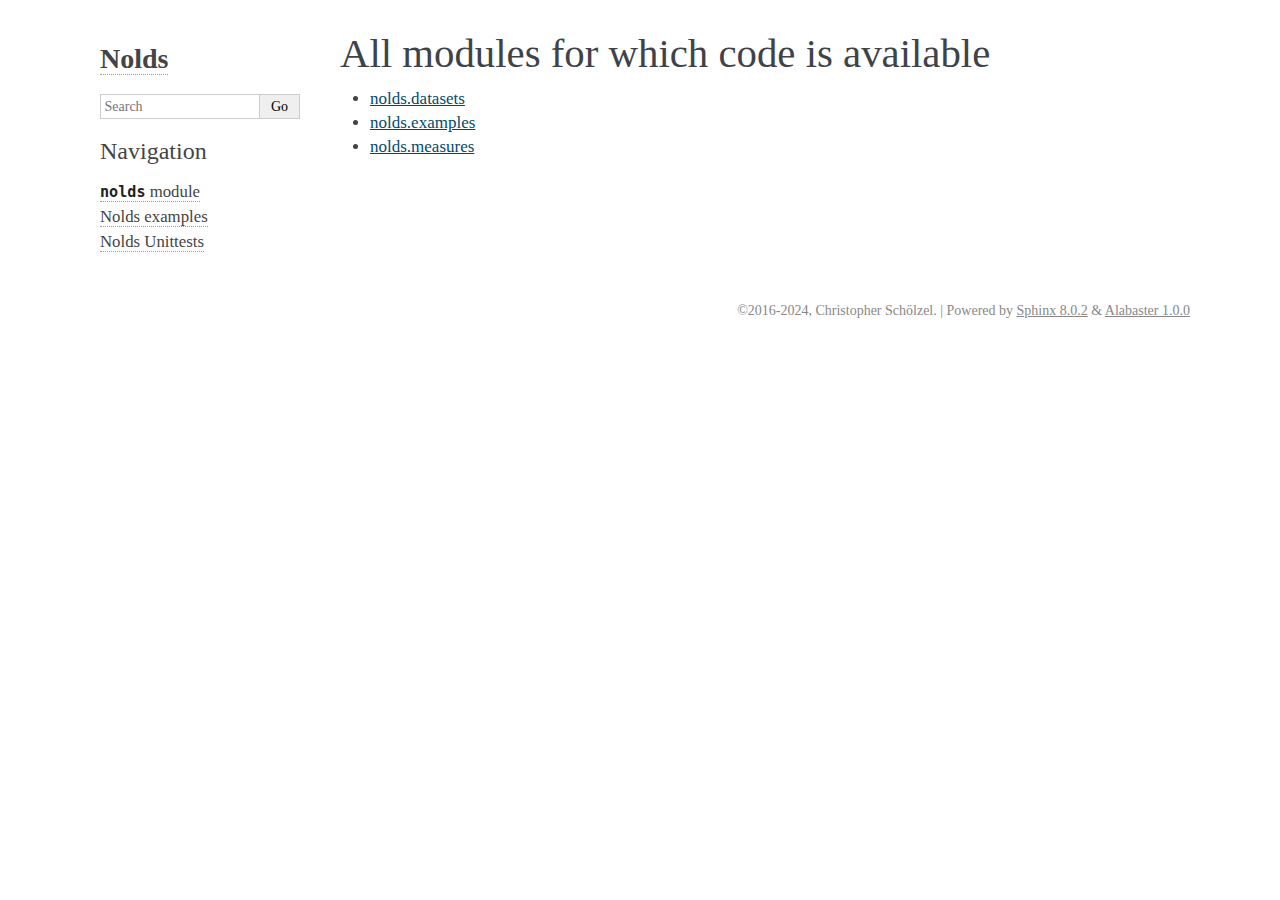
==== _modules/index.html @ 430486fe "updates to version 0.6.0" ====
<!DOCTYPE html>

<html lang="en" data-content_root="../">
  <head>
    <meta charset="utf-8" />
    <meta name="viewport" content="width=device-width, initial-scale=1.0" />
    <title>Overview: module code &#8212; Nolds 0.6.0 documentation</title>
    <link rel="stylesheet" type="text/css" href="../_static/pygments.css?v=fa44fd50" />
    <link rel="stylesheet" type="text/css" href="../_static/basic.css?v=c058f7c8" />
    <link rel="stylesheet" type="text/css" href="../_static/alabaster.css?v=19a2ea7e" />
    <script src="../_static/documentation_options.js?v=8fa8b3e9"></script>
    <script src="../_static/doctools.js?v=9a2dae69"></script>
    <script src="../_static/sphinx_highlight.js?v=dc90522c"></script>
    <link rel="index" title="Index" href="../genindex.html" />
    <link rel="search" title="Search" href="../search.html" />
   
  <link rel="stylesheet" href="../_static/custom.css" type="text/css" />
  

  
  

  </head><body>
  

    <div class="document">
      <div class="documentwrapper">
        <div class="bodywrapper">
          

          <div class="body" role="main">
            
  <h1>All modules for which code is available</h1>
<ul><li><a href="nolds/datasets.html">nolds.datasets</a></li>
<li><a href="nolds/examples.html">nolds.examples</a></li>
<li><a href="nolds/measures.html">nolds.measures</a></li>
</ul>

          </div>
          
        </div>
      </div>
      <div class="sphinxsidebar" role="navigation" aria-label="Main">
        <div class="sphinxsidebarwrapper">
<h1 class="logo"><a href="../index.html">Nolds</a></h1>









<search id="searchbox" style="display: none" role="search">
    <div class="searchformwrapper">
    <form class="search" action="../search.html" method="get">
      <input type="text" name="q" aria-labelledby="searchlabel" autocomplete="off" autocorrect="off" autocapitalize="off" spellcheck="false" placeholder="Search"/>
      <input type="submit" value="Go" />
    </form>
    </div>
</search>
<script>document.getElementById('searchbox').style.display = "block"</script><h3>Navigation</h3>
<ul>
<li class="toctree-l1"><a class="reference internal" href="../nolds.html"><code class="docutils literal notranslate"><span class="pre">nolds</span></code> module</a></li>
<li class="toctree-l1"><a class="reference internal" href="../examples.html">Nolds examples</a></li>
<li class="toctree-l1"><a class="reference internal" href="../tests.html">Nolds Unittests</a></li>
</ul>

<div class="relations">
<h3>Related Topics</h3>
<ul>
  <li><a href="../index.html">Documentation overview</a><ul>
  </ul></li>
</ul>
</div>








        </div>
      </div>
      <div class="clearer"></div>
    </div>
    <div class="footer">
      &#169;2016-2024, Christopher Schölzel.
      
      |
      Powered by <a href="https://www.sphinx-doc.org/">Sphinx 8.0.2</a>
      &amp; <a href="https://alabaster.readthedocs.io">Alabaster 1.0.0</a>
      
    </div>

    

    
  </body>
</html>
---- _static/pygments.css ----
pre { line-height: 125%; }
td.linenos .normal { color: inherit; background-color: transparent; padding-left: 5px; padding-right: 5px; }
span.linenos { color: inherit; background-color: transparent; padding-left: 5px; padding-right: 5px; }
td.linenos .special { color: #000000; background-color: #ffffc0; padding-left: 5px; padding-right: 5px; }
span.linenos.special { color: #000000; background-color: #ffffc0; padding-left: 5px; padding-right: 5px; }
.highlight .hll { background-color: #ffffcc }
.highlight { background: #eeffcc; }
.highlight .c { color: #408090; font-style: italic } /* Comment */
.highlight .err { border: 1px solid #FF0000 } /* Error */
.highlight .k { color: #007020; font-weight: bold } /* Keyword */
.highlight .o { color: #666666 } /* Operator */
.highlight .ch { color: #408090; font-style: italic } /* Comment.Hashbang */
.highlight .cm { color: #408090; font-style: italic } /* Comment.Multiline */
.highlight .cp { color: #007020 } /* Comment.Preproc */
.highlight .cpf { color: #408090; font-style: italic } /* Comment.PreprocFile */
.highlight .c1 { color: #408090; font-style: italic } /* Comment.Single */
.highlight .cs { color: #408090; background-color: #fff0f0 } /* Comment.Special */
.highlight .gd { color: #A00000 } /* Generic.Deleted */
.highlight .ge { font-style: italic } /* Generic.Emph */
.highlight .ges { font-weight: bold; font-style: italic } /* Generic.EmphStrong */
.highlight .gr { color: #FF0000 } /* Generic.Error */
.highlight .gh { color: #000080; font-weight: bold } /* Generic.Heading */
.highlight .gi { color: #00A000 } /* Generic.Inserted */
.highlight .go { color: #333333 } /* Generic.Output */
.highlight .gp { color: #c65d09; font-weight: bold } /* Generic.Prompt */
.highlight .gs { font-weight: bold } /* Generic.Strong */
.highlight .gu { color: #800080; font-weight: bold } /* Generic.Subheading */
.highlight .gt { color: #0044DD } /* Generic.Traceback */
.highlight .kc { color: #007020; font-weight: bold } /* Keyword.Constant */
.highlight .kd { color: #007020; font-weight: bold } /* Keyword.Declaration */
.highlight .kn { color: #007020; font-weight: bold } /* Keyword.Namespace */
.highlight .kp { color: #007020 } /* Keyword.Pseudo */
.highlight .kr { color: #007020; font-weight: bold } /* Keyword.Reserved */
.highlight .kt { color: #902000 } /* Keyword.Type */
.highlight .m { color: #208050 } /* Literal.Number */
.highlight .s { color: #4070a0 } /* Literal.String */
.highlight .na { color: #4070a0 } /* Name.Attribute */
.highlight .nb { color: #007020 } /* Name.Builtin */
.highlight .nc { color: #0e84b5; font-weight: bold } /* Name.Class */
.highlight .no { color: #60add5 } /* Name.Constant */
.highlight .nd { color: #555555; font-weight: bold } /* Name.Decorator */
.highlight .ni { color: #d55537; font-weight: bold } /* Name.Entity */
.highlight .ne { color: #007020 } /* Name.Exception */
.highlight .nf { color: #06287e } /* Name.Function */
.highlight .nl { color: #002070; font-weight: bold } /* Name.Label */
.highlight .nn { color: #0e84b5; font-weight: bold } /* Name.Namespace */
.highlight .nt { color: #062873; font-weight: bold } /* Name.Tag */
.highlight .nv { color: #bb60d5 } /* Name.Variable */
.highlight .ow { color: #007020; font-weight: bold } /* Operator.Word */
.highlight .w { color: #bbbbbb } /* Text.Whitespace */
.highlight .mb { color: #208050 } /* Literal.Number.Bin */
.highlight .mf { color: #208050 } /* Literal.Number.Float */
.highlight .mh { color: #208050 } /* Literal.Number.Hex */
.highlight .mi { color: #208050 } /* Literal.Number.Integer */
.highlight .mo { color: #208050 } /* Literal.Number.Oct */
.highlight .sa { color: #4070a0 } /* Literal.String.Affix */
.highlight .sb { color: #4070a0 } /* Literal.String.Backtick */
.highlight .sc { color: #4070a0 } /* Literal.String.Char */
.highlight .dl { color: #4070a0 } /* Literal.String.Delimiter */
.highlight .sd { color: #4070a0; font-style: italic } /* Literal.String.Doc */
.highlight .s2 { color: #4070a0 } /* Literal.String.Double */
.highlight .se { color: #4070a0; font-weight: bold } /* Literal.String.Escape */
.highlight .sh { color: #4070a0 } /* Literal.String.Heredoc */
.highlight .si { color: #70a0d0; font-style: italic } /* Literal.String.Interpol */
.highlight .sx { color: #c65d09 } /* Literal.String.Other */
.highlight .sr { color: #235388 } /* Literal.String.Regex */
.highlight .s1 { color: #4070a0 } /* Literal.String.Single */
.highlight .ss { color: #517918 } /* Literal.String.Symbol */
.highlight .bp { color: #007020 } /* Name.Builtin.Pseudo */
.highlight .fm { color: #06287e } /* Name.Function.Magic */
.highlight .vc { color: #bb60d5 } /* Name.Variable.Class */
.highlight .vg { color: #bb60d5 } /* Name.Variable.Global */
.highlight .vi { color: #bb60d5 } /* Name.Variable.Instance */
.highlight .vm { color: #bb60d5 } /* Name.Variable.Magic */
.highlight .il { color: #208050 } /* Literal.Number.Integer.Long */
---- _static/basic.css ----
/*
 * basic.css
 * ~~~~~~~~~
 *
 * Sphinx stylesheet -- basic theme.
 *
 * :copyright: Copyright 2007-2024 by the Sphinx team, see AUTHORS.
 * :license: BSD, see LICENSE for details.
 *
 */

/* -- main layout ----------------------------------------------------------- */

div.clearer {
    clear: both;
}

div.section::after {
    display: block;
    content: '';
    clear: left;
}

/* -- relbar ---------------------------------------------------------------- */

div.related {
    width: 100%;
    font-size: 90%;
}

div.related h3 {
    display: none;
}

div.related ul {
    margin: 0;
    padding: 0 0 0 10px;
    list-style: none;
}

div.related li {
    display: inline;
}

div.related li.right {
    float: right;
    margin-right: 5px;
}

/* -- sidebar --------------------------------------------------------------- */

div.sphinxsidebarwrapper {
    padding: 10px 5px 0 10px;
}

div.sphinxsidebar {
    float: left;
    width: 230px;
    margin-left: -100%;
    font-size: 90%;
    word-wrap: break-word;
    overflow-wrap : break-word;
}

div.sphinxsidebar ul {
    list-style: none;
}

div.sphinxsidebar ul ul,
div.sphinxsidebar ul.want-points {
    margin-left: 20px;
    list-style: square;
}

div.sphinxsidebar ul ul {
    margin-top: 0;
    margin-bottom: 0;
}

div.sphinxsidebar form {
    margin-top: 10px;
}

div.sphinxsidebar input {
    border: 1px solid #98dbcc;
    font-family: sans-serif;
    font-size: 1em;
}

div.sphinxsidebar #searchbox form.search {
    overflow: hidden;
}

div.sphinxsidebar #searchbox input[type="text"] {
    float: left;
    width: 80%;
    padding: 0.25em;
    box-sizing: border-box;
}

div.sphinxsidebar #searchbox input[type="submit"] {
    float: left;
    width: 20%;
    border-left: none;
    padding: 0.25em;
    box-sizing: border-box;
}


img {
    border: 0;
    max-width: 100%;
}

/* -- search page ----------------------------------------------------------- */

ul.search {
    margin: 10px 0 0 20px;
    padding: 0;
}

ul.search li {
    padding: 5px 0 5px 20px;
    background-image: url(file.png);
    background-repeat: no-repeat;
    background-position: 0 7px;
}

ul.search li a {
    font-weight: bold;
}

ul.search li p.context {
    color: #888;
    margin: 2px 0 0 30px;
    text-align: left;
}

ul.keywordmatches li.goodmatch a {
    font-weight: bold;
}

/* -- index page ------------------------------------------------------------ */

table.contentstable {
    width: 90%;
    margin-left: auto;
    margin-right: auto;
}

table.contentstable p.biglink {
    line-height: 150%;
}

a.biglink {
    font-size: 1.3em;
}

span.linkdescr {
    font-style: italic;
    padding-top: 5px;
    font-size: 90%;
}

/* -- general index --------------------------------------------------------- */

table.indextable {
    width: 100%;
}

table.indextable td {
    text-align: left;
    vertical-align: top;
}

table.indextable ul {
    margin-top: 0;
    margin-bottom: 0;
    list-style-type: none;
}

table.indextable > tbody > tr > td > ul {
    padding-left: 0em;
}

table.indextable tr.pcap {
    height: 10px;
}

table.indextable tr.cap {
    margin-top: 10px;
    background-color: #f2f2f2;
}

img.toggler {
    margin-right: 3px;
    margin-top: 3px;
    cursor: pointer;
}

div.modindex-jumpbox {
    border-top: 1px solid #ddd;
    border-bottom: 1px solid #ddd;
    margin: 1em 0 1em 0;
    padding: 0.4em;
}

div.genindex-jumpbox {
    border-top: 1px solid #ddd;
    border-bottom: 1px solid #ddd;
    margin: 1em 0 1em 0;
    padding: 0.4em;
}

/* -- domain module index --------------------------------------------------- */

table.modindextable td {
    padding: 2px;
    border-collapse: collapse;
}

/* -- general body styles --------------------------------------------------- */

div.body {
    min-width: inherit;
    max-width: 800px;
}

div.body p, div.body dd, div.body li, div.body blockquote {
    -moz-hyphens: auto;
    -ms-hyphens: auto;
    -webkit-hyphens: auto;
    hyphens: auto;
}

a.headerlink {
    visibility: hidden;
}

a:visited {
    color: #551A8B;
}

h1:hover > a.headerlink,
h2:hover > a.headerlink,
h3:hover > a.headerlink,
h4:hover > a.headerlink,
h5:hover > a.headerlink,
h6:hover > a.headerlink,
dt:hover > a.headerlink,
caption:hover > a.headerlink,
p.caption:hover > a.headerlink,
div.code-block-caption:hover > a.headerlink {
    visibility: visible;
}

div.body p.caption {
    text-align: inherit;
}

div.body td {
    text-align: left;
}

.first {
    margin-top: 0 !important;
}

p.rubric {
    margin-top: 30px;
    font-weight: bold;
}

img.align-left, figure.align-left, .figure.align-left, object.align-left {
    clear: left;
    float: left;
    margin-right: 1em;
}

img.align-right, figure.align-right, .figure.align-right, object.align-right {
    clear: right;
    float: right;
    margin-left: 1em;
}

img.align-center, figure.align-center, .figure.align-center, object.align-center {
  display: block;
  margin-left: auto;
  margin-right: auto;
}

img.align-default, figure.align-default, .figure.align-default {
  display: block;
  margin-left: auto;
  margin-right: auto;
}

.align-left {
    text-align: left;
}

.align-center {
    text-align: center;
}

.align-default {
    text-align: center;
}

.align-right {
    text-align: right;
}

/* -- sidebars -------------------------------------------------------------- */

div.sidebar,
aside.sidebar {
    margin: 0 0 0.5em 1em;
    border: 1px solid #ddb;
    padding: 7px;
    background-color: #ffe;
    width: 40%;
    float: right;
    clear: right;
    overflow-x: auto;
}

p.sidebar-title {
    font-weight: bold;
}

nav.contents,
aside.topic,
div.admonition, div.topic, blockquote {
    clear: left;
}

/* -- topics ---------------------------------------------------------------- */

nav.contents,
aside.topic,
div.topic {
    border: 1px solid #ccc;
    padding: 7px;
    margin: 10px 0 10px 0;
}

p.topic-title {
    font-size: 1.1em;
    font-weight: bold;
    margin-top: 10px;
}

/* -- admonitions ----------------------------------------------------------- */

div.admonition {
    margin-top: 10px;
    margin-bottom: 10px;
    padding: 7px;
}

div.admonition dt {
    font-weight: bold;
}

p.admonition-title {
    margin: 0px 10px 5px 0px;
    font-weight: bold;
}

div.body p.centered {
    text-align: center;
    margin-top: 25px;
}

/* -- content of sidebars/topics/admonitions -------------------------------- */

div.sidebar > :last-child,
aside.sidebar > :last-child,
nav.contents > :last-child,
aside.topic > :last-child,
div.topic > :last-child,
div.admonition > :last-child {
    margin-bottom: 0;
}

div.sidebar::after,
aside.sidebar::after,
nav.contents::after,
aside.topic::after,
div.topic::after,
div.admonition::after,
blockquote::after {
    display: block;
    content: '';
    clear: both;
}

/* -- tables ---------------------------------------------------------------- */

table.docutils {
    margin-top: 10px;
    margin-bottom: 10px;
    border: 0;
    border-collapse: collapse;
}

table.align-center {
    margin-left: auto;
    margin-right: auto;
}

table.align-default {
    margin-left: auto;
    margin-right: auto;
}

table caption span.caption-number {
    font-style: italic;
}

table caption span.caption-text {
}

table.docutils td, table.docutils th {
    padding: 1px 8px 1px 5px;
    border-top: 0;
    border-left: 0;
    border-right: 0;
    border-bottom: 1px solid #aaa;
}

th {
    text-align: left;
    padding-right: 5px;
}

table.citation {
    border-left: solid 1px gray;
    margin-left: 1px;
}

table.citation td {
    border-bottom: none;
}

th > :first-child,
td > :first-child {
    margin-top: 0px;
}

th > :last-child,
td > :last-child {
    margin-bottom: 0px;
}

/* -- figures --------------------------------------------------------------- */

div.figure, figure {
    margin: 0.5em;
    padding: 0.5em;
}

div.figure p.caption, figcaption {
    padding: 0.3em;
}

div.figure p.caption span.caption-number,
figcaption span.caption-number {
    font-style: italic;
}

div.figure p.caption span.caption-text,
figcaption span.caption-text {
}

/* -- field list styles ----------------------------------------------------- */

table.field-list td, table.field-list th {
    border: 0 !important;
}

.field-list ul {
    margin: 0;
    padding-left: 1em;
}

.field-list p {
    margin: 0;
}

.field-name {
    -moz-hyphens: manual;
    -ms-hyphens: manual;
    -webkit-hyphens: manual;
    hyphens: manual;
}

/* -- hlist styles ---------------------------------------------------------- */

table.hlist {
    margin: 1em 0;
}

table.hlist td {
    vertical-align: top;
}

/* -- object description styles --------------------------------------------- */

.sig {
	font-family: 'Consolas', 'Menlo', 'DejaVu Sans Mono', 'Bitstream Vera Sans Mono', monospace;
}

.sig-name, code.descname {
    background-color: transparent;
    font-weight: bold;
}

.sig-name {
	font-size: 1.1em;
}

code.descname {
    font-size: 1.2em;
}

.sig-prename, code.descclassname {
    background-color: transparent;
}

.optional {
    font-size: 1.3em;
}

.sig-paren {
    font-size: larger;
}

.sig-param.n {
	font-style: italic;
}

/* C++ specific styling */

.sig-inline.c-texpr,
.sig-inline.cpp-texpr {
	font-family: unset;
}

.sig.c   .k, .sig.c   .kt,
.sig.cpp .k, .sig.cpp .kt {
	color: #0033B3;
}

.sig.c   .m,
.sig.cpp .m {
	color: #1750EB;
}

.sig.c   .s, .sig.c   .sc,
.sig.cpp .s, .sig.cpp .sc {
	color: #067D17;
}


/* -- other body styles ----------------------------------------------------- */

ol.arabic {
    list-style: decimal;
}

ol.loweralpha {
    list-style: lower-alpha;
}

ol.upperalpha {
    list-style: upper-alpha;
}

ol.lowerroman {
    list-style: lower-roman;
}

ol.upperroman {
    list-style: upper-roman;
}

:not(li) > ol > li:first-child > :first-child,
:not(li) > ul > li:first-child > :first-child {
    margin-top: 0px;
}

:not(li) > ol > li:last-child > :last-child,
:not(li) > ul > li:last-child > :last-child {
    margin-bottom: 0px;
}

ol.simple ol p,
ol.simple ul p,
ul.simple ol p,
ul.simple ul p {
    margin-top: 0;
}

ol.simple > li:not(:first-child) > p,
ul.simple > li:not(:first-child) > p {
    margin-top: 0;
}

ol.simple p,
ul.simple p {
    margin-bottom: 0;
}

aside.footnote > span,
div.citation > span {
    float: left;
}
aside.footnote > span:last-of-type,
div.citation > span:last-of-type {
  padding-right: 0.5em;
}
aside.footnote > p {
  margin-left: 2em;
}
div.citation > p {
  margin-left: 4em;
}
aside.footnote > p:last-of-type,
div.citation > p:last-of-type {
    margin-bottom: 0em;
}
aside.footnote > p:last-of-type:after,
div.citation > p:last-of-type:after {
    content: "";
    clear: both;
}

dl.field-list {
    display: grid;
    grid-template-columns: fit-content(30%) auto;
}

dl.field-list > dt {
    font-weight: bold;
    word-break: break-word;
    padding-left: 0.5em;
    padding-right: 5px;
}

dl.field-list > dd {
    padding-left: 0.5em;
    margin-top: 0em;
    margin-left: 0em;
    margin-bottom: 0em;
}

dl {
    margin-bottom: 15px;
}

dd > :first-child {
    margin-top: 0px;
}

dd ul, dd table {
    margin-bottom: 10px;
}

dd {
    margin-top: 3px;
    margin-bottom: 10px;
    margin-left: 30px;
}

.sig dd {
    margin-top: 0px;
    margin-bottom: 0px;
}

.sig dl {
    margin-top: 0px;
    margin-bottom: 0px;
}

dl > dd:last-child,
dl > dd:last-child > :last-child {
    margin-bottom: 0;
}

dt:target, span.highlighted {
    background-color: #fbe54e;
}

rect.highlighted {
    fill: #fbe54e;
}

dl.glossary dt {
    font-weight: bold;
    font-size: 1.1em;
}

.versionmodified {
    font-style: italic;
}

.system-message {
    background-color: #fda;
    padding: 5px;
    border: 3px solid red;
}

.footnote:target  {
    background-color: #ffa;
}

.line-block {
    display: block;
    margin-top: 1em;
    margin-bottom: 1em;
}

.line-block .line-block {
    margin-top: 0;
    margin-bottom: 0;
    margin-left: 1.5em;
}

.guilabel, .menuselection {
    font-family: sans-serif;
}

.accelerator {
    text-decoration: underline;
}

.classifier {
    font-style: oblique;
}

.classifier:before {
    font-style: normal;
    margin: 0 0.5em;
    content: ":";
    display: inline-block;
}

abbr, acronym {
    border-bottom: dotted 1px;
    cursor: help;
}

.translated {
    background-color: rgba(207, 255, 207, 0.2)
}

.untranslated {
    background-color: rgba(255, 207, 207, 0.2)
}

/* -- code displays --------------------------------------------------------- */

pre {
    overflow: auto;
    overflow-y: hidden;  /* fixes display issues on Chrome browsers */
}

pre, div[class*="highlight-"] {
    clear: both;
}

span.pre {
    -moz-hyphens: none;
    -ms-hyphens: none;
    -webkit-hyphens: none;
    hyphens: none;
    white-space: nowrap;
}

div[class*="highlight-"] {
    margin: 1em 0;
}

td.linenos pre {
    border: 0;
    background-color: transparent;
    color: #aaa;
}

table.highlighttable {
    display: block;
}

table.highlighttable tbody {
    display: block;
}

table.highlighttable tr {
    display: flex;
}

table.highlighttable td {
    margin: 0;
    padding: 0;
}

table.highlighttable td.linenos {
    padding-right: 0.5em;
}

table.highlighttable td.code {
    flex: 1;
    overflow: hidden;
}

.highlight .hll {
    display: block;
}

div.highlight pre,
table.highlighttable pre {
    margin: 0;
}

div.code-block-caption + div {
    margin-top: 0;
}

div.code-block-caption {
    margin-top: 1em;
    padding: 2px 5px;
    font-size: small;
}

div.code-block-caption code {
    background-color: transparent;
}

table.highlighttable td.linenos,
span.linenos,
div.highlight span.gp {  /* gp: Generic.Prompt */
  user-select: none;
  -webkit-user-select: text; /* Safari fallback only */
  -webkit-user-select: none; /* Chrome/Safari */
  -moz-user-select: none; /* Firefox */
  -ms-user-select: none; /* IE10+ */
}

div.code-block-caption span.caption-number {
    padding: 0.1em 0.3em;
    font-style: italic;
}

div.code-block-caption span.caption-text {
}

div.literal-block-wrapper {
    margin: 1em 0;
}

code.xref, a code {
    background-color: transparent;
    font-weight: bold;
}

h1 code, h2 code, h3 code, h4 code, h5 code, h6 code {
    background-color: transparent;
}

.viewcode-link {
    float: right;
}

.viewcode-back {
    float: right;
    font-family: sans-serif;
}

div.viewcode-block:target {
    margin: -1px -10px;
    padding: 0 10px;
}

/* -- math display ---------------------------------------------------------- */

img.math {
    vertical-align: middle;
}

div.body div.math p {
    text-align: center;
}

span.eqno {
    float: right;
}

span.eqno a.headerlink {
    position: absolute;
    z-index: 1;
}

div.math:hover a.headerlink {
    visibility: visible;
}

/* -- printout stylesheet --------------------------------------------------- */

@media print {
    div.document,
    div.documentwrapper,
    div.bodywrapper {
        margin: 0 !important;
        width: 100%;
    }

    div.sphinxsidebar,
    div.related,
    div.footer,
    #top-link {
        display: none;
    }
}
---- _static/alabaster.css ----
/* -- page layout ----------------------------------------------------------- */

body {
    font-family: Georgia, serif;
    font-size: 17px;
    background-color: #fff;
    color: #000;
    margin: 0;
    padding: 0;
}


div.document {
    width: 1100px;
    margin: 30px auto 0 auto;
}

div.documentwrapper {
    float: left;
    width: 100%;
}

div.bodywrapper {
    margin: 0 0 0 220px;
}

div.sphinxsidebar {
    width: 220px;
    font-size: 14px;
    line-height: 1.5;
}

hr {
    border: 1px solid #B1B4B6;
}

div.body {
    background-color: #fff;
    color: #3E4349;
    padding: 0 30px 0 30px;
}

div.body > .section {
    text-align: left;
}

div.footer {
    width: 1100px;
    margin: 20px auto 30px auto;
    font-size: 14px;
    color: #888;
    text-align: right;
}

div.footer a {
    color: #888;
}

p.caption {
    font-family: inherit;
    font-size: inherit;
}


div.relations {
    display: none;
}


div.sphinxsidebar {
    max-height: 100%;
    overflow-y: auto;
}

div.sphinxsidebar a {
    color: #444;
    text-decoration: none;
    border-bottom: 1px dotted #999;
}

div.sphinxsidebar a:hover {
    border-bottom: 1px solid #999;
}

div.sphinxsidebarwrapper {
    padding: 18px 10px;
}

div.sphinxsidebarwrapper p.logo {
    padding: 0;
    margin: -10px 0 0 0px;
    text-align: center;
}

div.sphinxsidebarwrapper h1.logo {
    margin-top: -10px;
    text-align: center;
    margin-bottom: 5px;
    text-align: left;
}

div.sphinxsidebarwrapper h1.logo-name {
    margin-top: 0px;
}

div.sphinxsidebarwrapper p.blurb {
    margin-top: 0;
    font-style: normal;
}

div.sphinxsidebar h3,
div.sphinxsidebar h4 {
    font-family: Georgia, serif;
    color: #444;
    font-size: 24px;
    font-weight: normal;
    margin: 0 0 5px 0;
    padding: 0;
}

div.sphinxsidebar h4 {
    font-size: 20px;
}

div.sphinxsidebar h3 a {
    color: #444;
}

div.sphinxsidebar p.logo a,
div.sphinxsidebar h3 a,
div.sphinxsidebar p.logo a:hover,
div.sphinxsidebar h3 a:hover {
    border: none;
}

div.sphinxsidebar p {
    color: #555;
    margin: 10px 0;
}

div.sphinxsidebar ul {
    margin: 10px 0;
    padding: 0;
    color: #000;
}

div.sphinxsidebar ul li.toctree-l1 > a {
    font-size: 120%;
}

div.sphinxsidebar ul li.toctree-l2 > a {
    font-size: 110%;
}

div.sphinxsidebar input {
    border: 1px solid #CCC;
    font-family: Georgia, serif;
    font-size: 1em;
}

div.sphinxsidebar #searchbox {
    margin: 1em 0;
}

div.sphinxsidebar .search > div {
    display: table-cell;
}

div.sphinxsidebar hr {
    border: none;
    height: 1px;
    color: #AAA;
    background: #AAA;

    text-align: left;
    margin-left: 0;
    width: 50%;
}

div.sphinxsidebar .badge {
    border-bottom: none;
}

div.sphinxsidebar .badge:hover {
    border-bottom: none;
}

/* To address an issue with donation coming after search */
div.sphinxsidebar h3.donation {
    margin-top: 10px;
}

/* -- body styles ----------------------------------------------------------- */

a {
    color: #004B6B;
    text-decoration: underline;
}

a:hover {
    color: #6D4100;
    text-decoration: underline;
}

div.body h1,
div.body h2,
div.body h3,
div.body h4,
div.body h5,
div.body h6 {
    font-family: Georgia, serif;
    font-weight: normal;
    margin: 30px 0px 10px 0px;
    padding: 0;
}

div.body h1 { margin-top: 0; padding-top: 0; font-size: 240%; }
div.body h2 { font-size: 180%; }
div.body h3 { font-size: 150%; }
div.body h4 { font-size: 130%; }
div.body h5 { font-size: 100%; }
div.body h6 { font-size: 100%; }

a.headerlink {
    color: #DDD;
    padding: 0 4px;
    text-decoration: none;
}

a.headerlink:hover {
    color: #444;
    background: #EAEAEA;
}

div.body p, div.body dd, div.body li {
    line-height: 1.4em;
}

div.admonition {
    margin: 20px 0px;
    padding: 10px 30px;
    background-color: #EEE;
    border: 1px solid #CCC;
}

div.admonition tt.xref, div.admonition code.xref, div.admonition a tt {
    background-color: #FBFBFB;
    border-bottom: 1px solid #fafafa;
}

div.admonition p.admonition-title {
    font-family: Georgia, serif;
    font-weight: normal;
    font-size: 24px;
    margin: 0 0 10px 0;
    padding: 0;
    line-height: 1;
}

div.admonition p.last {
    margin-bottom: 0;
}

dt:target, .highlight {
    background: #FAF3E8;
}

div.warning {
    background-color: #FCC;
    border: 1px solid #FAA;
}

div.danger {
    background-color: #FCC;
    border: 1px solid #FAA;
    -moz-box-shadow: 2px 2px 4px #D52C2C;
    -webkit-box-shadow: 2px 2px 4px #D52C2C;
    box-shadow: 2px 2px 4px #D52C2C;
}

div.error {
    background-color: #FCC;
    border: 1px solid #FAA;
    -moz-box-shadow: 2px 2px 4px #D52C2C;
    -webkit-box-shadow: 2px 2px 4px #D52C2C;
    box-shadow: 2px 2px 4px #D52C2C;
}

div.caution {
    background-color: #FCC;
    border: 1px solid #FAA;
}

div.attention {
    background-color: #FCC;
    border: 1px solid #FAA;
}

div.important {
    background-color: #EEE;
    border: 1px solid #CCC;
}

div.note {
    background-color: #EEE;
    border: 1px solid #CCC;
}

div.tip {
    background-color: #EEE;
    border: 1px solid #CCC;
}

div.hint {
    background-color: #EEE;
    border: 1px solid #CCC;
}

div.seealso {
    background-color: #EEE;
    border: 1px solid #CCC;
}

div.topic {
    background-color: #EEE;
}

p.admonition-title {
    display: inline;
}

p.admonition-title:after {
    content: ":";
}

pre, tt, code {
    font-family: 'Consolas', 'Menlo', 'DejaVu Sans Mono', 'Bitstream Vera Sans Mono', monospace;
    font-size: 0.9em;
}

.hll {
    background-color: #FFC;
    margin: 0 -12px;
    padding: 0 12px;
    display: block;
}

img.screenshot {
}

tt.descname, tt.descclassname, code.descname, code.descclassname {
    font-size: 0.95em;
}

tt.descname, code.descname {
    padding-right: 0.08em;
}

img.screenshot {
    -moz-box-shadow: 2px 2px 4px #EEE;
    -webkit-box-shadow: 2px 2px 4px #EEE;
    box-shadow: 2px 2px 4px #EEE;
}

table.docutils {
    border: 1px solid #888;
    -moz-box-shadow: 2px 2px 4px #EEE;
    -webkit-box-shadow: 2px 2px 4px #EEE;
    box-shadow: 2px 2px 4px #EEE;
}

table.docutils td, table.docutils th {
    border: 1px solid #888;
    padding: 0.25em 0.7em;
}

table.field-list, table.footnote {
    border: none;
    -moz-box-shadow: none;
    -webkit-box-shadow: none;
    box-shadow: none;
}

table.footnote {
    margin: 15px 0;
    width: 100%;
    border: 1px solid #EEE;
    background: #FDFDFD;
    font-size: 0.9em;
}

table.footnote + table.footnote {
    margin-top: -15px;
    border-top: none;
}

table.field-list th {
    padding: 0 0.8em 0 0;
}

table.field-list td {
    padding: 0;
}

table.field-list p {
    margin-bottom: 0.8em;
}

/* Cloned from
 * https://github.com/sphinx-doc/sphinx/commit/ef60dbfce09286b20b7385333d63a60321784e68
 */
.field-name {
    -moz-hyphens: manual;
    -ms-hyphens: manual;
    -webkit-hyphens: manual;
    hyphens: manual;
}

table.footnote td.label {
    width: .1px;
    padding: 0.3em 0 0.3em 0.5em;
}

table.footnote td {
    padding: 0.3em 0.5em;
}

dl {
    margin-left: 0;
    margin-right: 0;
    margin-top: 0;
    padding: 0;
}

dl dd {
    margin-left: 30px;
}

blockquote {
    margin: 0 0 0 30px;
    padding: 0;
}

ul, ol {
    /* Matches the 30px from the narrow-screen "li > ul" selector below */
    margin: 10px 0 10px 30px;
    padding: 0;
}

pre {
    background: unset;
    padding: 7px 30px;
    margin: 15px 0px;
    line-height: 1.3em;
}

div.viewcode-block:target {
    background: #ffd;
}

dl pre, blockquote pre, li pre {
    margin-left: 0;
    padding-left: 30px;
}

tt, code {
    background-color: #ecf0f3;
    color: #222;
    /* padding: 1px 2px; */
}

tt.xref, code.xref, a tt {
    background-color: #FBFBFB;
    border-bottom: 1px solid #fff;
}

a.reference {
    text-decoration: none;
    border-bottom: 1px dotted #004B6B;
}

a.reference:hover {
    border-bottom: 1px solid #6D4100;
}

/* Don't put an underline on images */
a.image-reference, a.image-reference:hover {
    border-bottom: none;
}

a.footnote-reference {
    text-decoration: none;
    font-size: 0.7em;
    vertical-align: top;
    border-bottom: 1px dotted #004B6B;
}

a.footnote-reference:hover {
    border-bottom: 1px solid #6D4100;
}

a:hover tt, a:hover code {
    background: #EEE;
}

@media screen and (max-width: 1100px) {

    body {
        margin: 0;
        padding: 20px 30px;
    }

    div.documentwrapper {
        float: none;
        background: #fff;
        margin-left: 0;
        margin-top: 0;
        margin-right: 0;
        margin-bottom: 0;
    }

    div.sphinxsidebar {
        display: block;
        float: none;
        width: unset;
        margin: 50px -30px -20px -30px;
        padding: 10px 20px;
        background: #333;
        color: #FFF;
    }

    div.sphinxsidebar h3, div.sphinxsidebar h4, div.sphinxsidebar p,
    div.sphinxsidebar h3 a {
        color: #fff;
    }

    div.sphinxsidebar a {
        color: #AAA;
    }

    div.sphinxsidebar p.logo {
        display: none;
    }

    div.document {
        width: 100%;
        margin: 0;
    }

    div.footer {
        display: none;
    }

    div.bodywrapper {
        margin: 0;
    }

    div.body {
        min-height: 0;
        min-width: auto; /* fixes width on small screens, breaks .hll */
        padding: 0;
    }
    
    .hll {
        /* "fixes" the breakage */
        width: max-content;
    }

    .rtd_doc_footer {
        display: none;
    }

    .document {
        width: auto;
    }

    .footer {
        width: auto;
    }

    .github {
        display: none;
    }

    ul {
        margin-left: 0;
    }

    li > ul {
       /* Matches the 30px from the "ul, ol" selector above */
        margin-left: 30px;
    }
}


/* misc. */

.revsys-inline {
    display: none!important;
}

/* Hide ugly table cell borders in ..bibliography:: directive output */
table.docutils.citation, table.docutils.citation td, table.docutils.citation th {
  border: none;
  /* Below needed in some edge cases; if not applied, bottom shadows appear */
  -moz-box-shadow: none;
  -webkit-box-shadow: none;
  box-shadow: none;
}


/* relbar */

.related {
    line-height: 30px;
    width: 100%;
    font-size: 0.9rem;
}

.related.top {
    border-bottom: 1px solid #EEE;
    margin-bottom: 20px;
}

.related.bottom {
    border-top: 1px solid #EEE;
}

.related ul {
    padding: 0;
    margin: 0;
    list-style: none;
}

.related li {
    display: inline;
}

nav#rellinks {
    float: right;
}

nav#rellinks li+li:before {
    content: "|";
}

nav#breadcrumbs li+li:before {
    content: "\00BB";
}

/* Hide certain items when printing */
@media print {
    div.related {
        display: none;
    }
}

img.github  {
    position: absolute;
    top: 0;
    border: 0;
    right: 0;
}
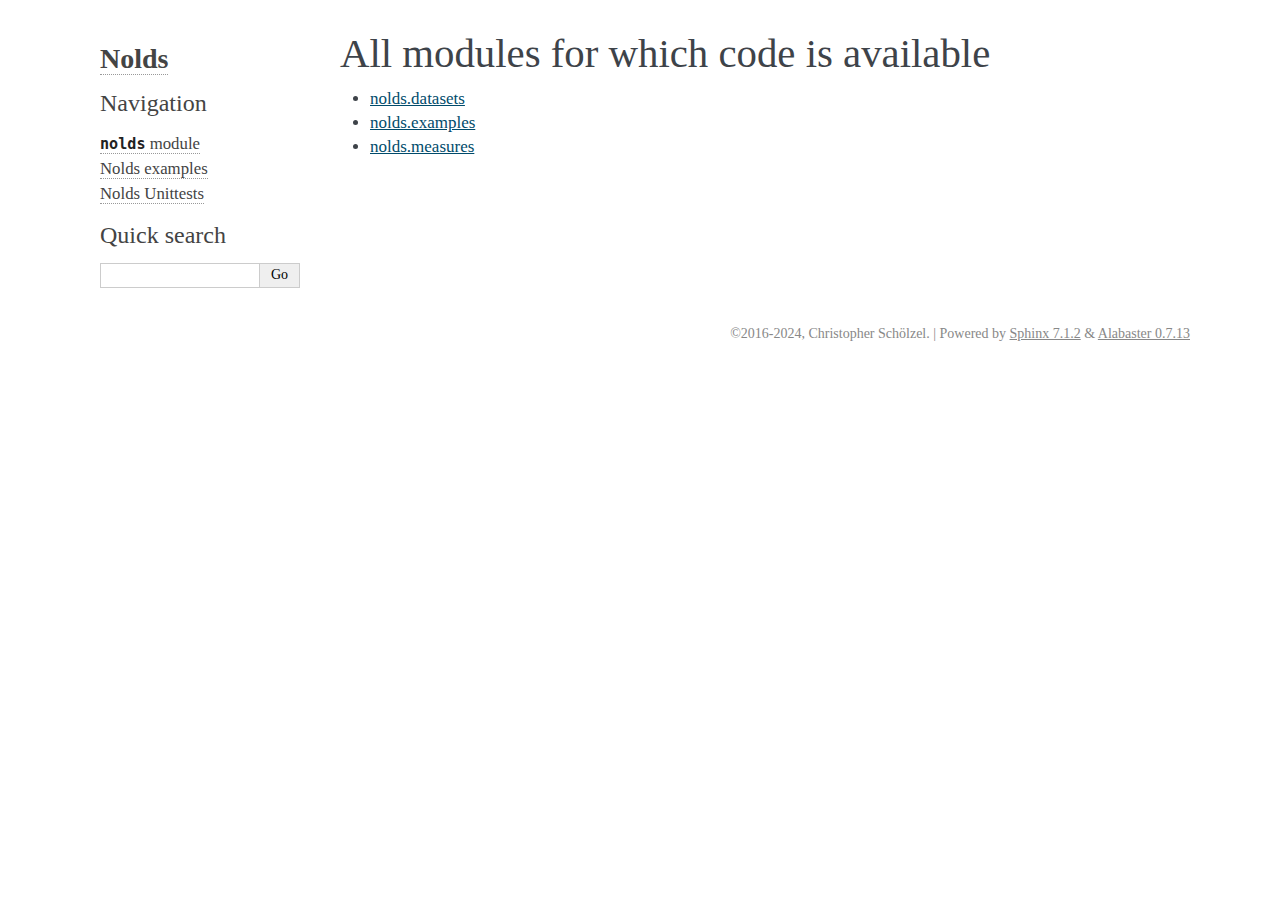
==== commit 601d7c0a: "updates pages for version 0.6.1" ====
--- a/_modules/index.html
+++ b/_modules/index.html
@@ -1,24 +1,22 @@
 <!DOCTYPE html>
 
-<html lang="en" data-content_root="../">
+<html lang="en">
   <head>
     <meta charset="utf-8" />
     <meta name="viewport" content="width=device-width, initial-scale=1.0" />
-    <title>Overview: module code &#8212; Nolds 0.6.0 documentation</title>
+    <title>Overview: module code &#8212; Nolds 0.6.1 documentation</title>
     <link rel="stylesheet" type="text/css" href="../_static/pygments.css?v=fa44fd50" />
-    <link rel="stylesheet" type="text/css" href="../_static/basic.css?v=c058f7c8" />
-    <link rel="stylesheet" type="text/css" href="../_static/alabaster.css?v=19a2ea7e" />
-    <script src="../_static/documentation_options.js?v=8fa8b3e9"></script>
-    <script src="../_static/doctools.js?v=9a2dae69"></script>
-    <script src="../_static/sphinx_highlight.js?v=dc90522c"></script>
+    <link rel="stylesheet" type="text/css" href="../_static/alabaster.css?v=1fc5d657" />
+    <script data-url_root="../" id="documentation_options" src="../_static/documentation_options.js?v=09aae1b8"></script>
+    <script src="../_static/doctools.js?v=888ff710"></script>
+    <script src="../_static/sphinx_highlight.js?v=4825356b"></script>
     <link rel="index" title="Index" href="../genindex.html" />
     <link rel="search" title="Search" href="../search.html" />
    
   <link rel="stylesheet" href="../_static/custom.css" type="text/css" />
   
-
   
-  
+  <meta name="viewport" content="width=device-width, initial-scale=0.9, maximum-scale=0.9" />
 
   </head><body>
   
@@ -40,7 +38,7 @@
           
         </div>
       </div>
-      <div class="sphinxsidebar" role="navigation" aria-label="Main">
+      <div class="sphinxsidebar" role="navigation" aria-label="main navigation">
         <div class="sphinxsidebarwrapper">
 <h1 class="logo"><a href="../index.html">Nolds</a></h1>
 
@@ -51,16 +49,7 @@
 
 
 
-
-<search id="searchbox" style="display: none" role="search">
-    <div class="searchformwrapper">
-    <form class="search" action="../search.html" method="get">
-      <input type="text" name="q" aria-labelledby="searchlabel" autocomplete="off" autocorrect="off" autocapitalize="off" spellcheck="false" placeholder="Search"/>
-      <input type="submit" value="Go" />
-    </form>
-    </div>
-</search>
-<script>document.getElementById('searchbox').style.display = "block"</script><h3>Navigation</h3>
+<h3>Navigation</h3>
 <ul>
 <li class="toctree-l1"><a class="reference internal" href="../nolds.html"><code class="docutils literal notranslate"><span class="pre">nolds</span></code> module</a></li>
 <li class="toctree-l1"><a class="reference internal" href="../examples.html">Nolds examples</a></li>
@@ -74,6 +63,16 @@
   </ul></li>
 </ul>
 </div>
+<div id="searchbox" style="display: none" role="search">
+  <h3 id="searchlabel">Quick search</h3>
+    <div class="searchformwrapper">
+    <form class="search" action="../search.html" method="get">
+      <input type="text" name="q" aria-labelledby="searchlabel" autocomplete="off" autocorrect="off" autocapitalize="off" spellcheck="false"/>
+      <input type="submit" value="Go" />
+    </form>
+    </div>
+</div>
+<script>document.getElementById('searchbox').style.display = "block"</script>
 
 
 
@@ -87,11 +86,11 @@
       <div class="clearer"></div>
     </div>
     <div class="footer">
-      &#169;2016-2024, Christopher Schölzel.
+      &copy;2016-2024, Christopher Schölzel.
       
       |
-      Powered by <a href="https://www.sphinx-doc.org/">Sphinx 8.0.2</a>
-      &amp; <a href="https://alabaster.readthedocs.io">Alabaster 1.0.0</a>
+      Powered by <a href="http://sphinx-doc.org/">Sphinx 7.1.2</a>
+      &amp; <a href="https://github.com/bitprophet/alabaster">Alabaster 0.7.13</a>
       
     </div>
 
--- a/_static/alabaster.css
+++ b/_static/alabaster.css
@@ -1,3 +1,5 @@
+@import url("basic.css");
+
 /* -- page layout ----------------------------------------------------------- */
 
 body {
@@ -66,11 +68,6 @@
     display: none;
 }
 
-
-div.sphinxsidebar {
-    max-height: 100%;
-    overflow-y: auto;
-}
 
 div.sphinxsidebar a {
     color: #444;
@@ -156,14 +153,6 @@
     border: 1px solid #CCC;
     font-family: Georgia, serif;
     font-size: 1em;
-}
-
-div.sphinxsidebar #searchbox {
-    margin: 1em 0;
-}
-
-div.sphinxsidebar .search > div {
-    display: table-cell;
 }
 
 div.sphinxsidebar hr {
@@ -261,6 +250,10 @@
     margin-bottom: 0;
 }
 
+div.highlight {
+    background-color: #fff;
+}
+
 dt:target, .highlight {
     background: #FAF3E8;
 }
@@ -448,7 +441,7 @@
 }
 
 pre {
-    background: unset;
+    background: #EEE;
     padding: 7px 30px;
     margin: 15px 0px;
     line-height: 1.3em;
@@ -479,13 +472,13 @@
     border-bottom: 1px dotted #004B6B;
 }
 
-a.reference:hover {
-    border-bottom: 1px solid #6D4100;
-}
-
 /* Don't put an underline on images */
 a.image-reference, a.image-reference:hover {
     border-bottom: none;
+}
+
+a.reference:hover {
+    border-bottom: 1px solid #6D4100;
 }
 
 a.footnote-reference {
@@ -503,7 +496,68 @@
     background: #EEE;
 }
 
-@media screen and (max-width: 1100px) {
+
+@media screen and (max-width: 870px) {
+
+    div.sphinxsidebar {
+    	display: none;
+    }
+
+    div.document {
+       width: 100%;
+
+    }
+
+    div.documentwrapper {
+    	margin-left: 0;
+    	margin-top: 0;
+    	margin-right: 0;
+    	margin-bottom: 0;
+    }
+
+    div.bodywrapper {
+    	margin-top: 0;
+    	margin-right: 0;
+    	margin-bottom: 0;
+    	margin-left: 0;
+    }
+
+    ul {
+    	margin-left: 0;
+    }
+
+	li > ul {
+        /* Matches the 30px from the "ul, ol" selector above */
+		margin-left: 30px;
+	}
+
+    .document {
+    	width: auto;
+    }
+
+    .footer {
+    	width: auto;
+    }
+
+    .bodywrapper {
+    	margin: 0;
+    }
+
+    .footer {
+    	width: auto;
+    }
+
+    .github {
+        display: none;
+    }
+
+
+
+}
+
+
+
+@media screen and (max-width: 875px) {
 
     body {
         margin: 0;
@@ -513,16 +567,12 @@
     div.documentwrapper {
         float: none;
         background: #fff;
-        margin-left: 0;
-        margin-top: 0;
-        margin-right: 0;
-        margin-bottom: 0;
     }
 
     div.sphinxsidebar {
         display: block;
         float: none;
-        width: unset;
+        width: 102.5%;
         margin: 50px -30px -20px -30px;
         padding: 10px 20px;
         background: #333;
@@ -557,13 +607,7 @@
 
     div.body {
         min-height: 0;
-        min-width: auto; /* fixes width on small screens, breaks .hll */
         padding: 0;
-    }
-    
-    .hll {
-        /* "fixes" the breakage */
-        width: max-content;
     }
 
     .rtd_doc_footer {
@@ -578,18 +622,13 @@
         width: auto;
     }
 
+    .footer {
+        width: auto;
+    }
+
     .github {
         display: none;
     }
-
-    ul {
-        margin-left: 0;
-    }
-
-    li > ul {
-       /* Matches the 30px from the "ul, ol" selector above */
-        margin-left: 30px;
-    }
 }
 
 
@@ -599,7 +638,15 @@
     display: none!important;
 }
 
-/* Hide ugly table cell borders in ..bibliography:: directive output */
+/* Make nested-list/multi-paragraph items look better in Releases changelog
+ * pages. Without this, docutils' magical list fuckery causes inconsistent
+ * formatting between different release sub-lists.
+ */
+div#changelog > div.section > ul > li > p:only-child {
+    margin-bottom: 0;
+}
+
+/* Hide fugly table cell borders in ..bibliography:: directive output */
 table.docutils.citation, table.docutils.citation td, table.docutils.citation th {
   border: none;
   /* Below needed in some edge cases; if not applied, bottom shadows appear */
@@ -653,11 +700,4 @@
     div.related {
         display: none;
     }
-}
-
-img.github  {
-    position: absolute;
-    top: 0;
-    border: 0;
-    right: 0;
 }